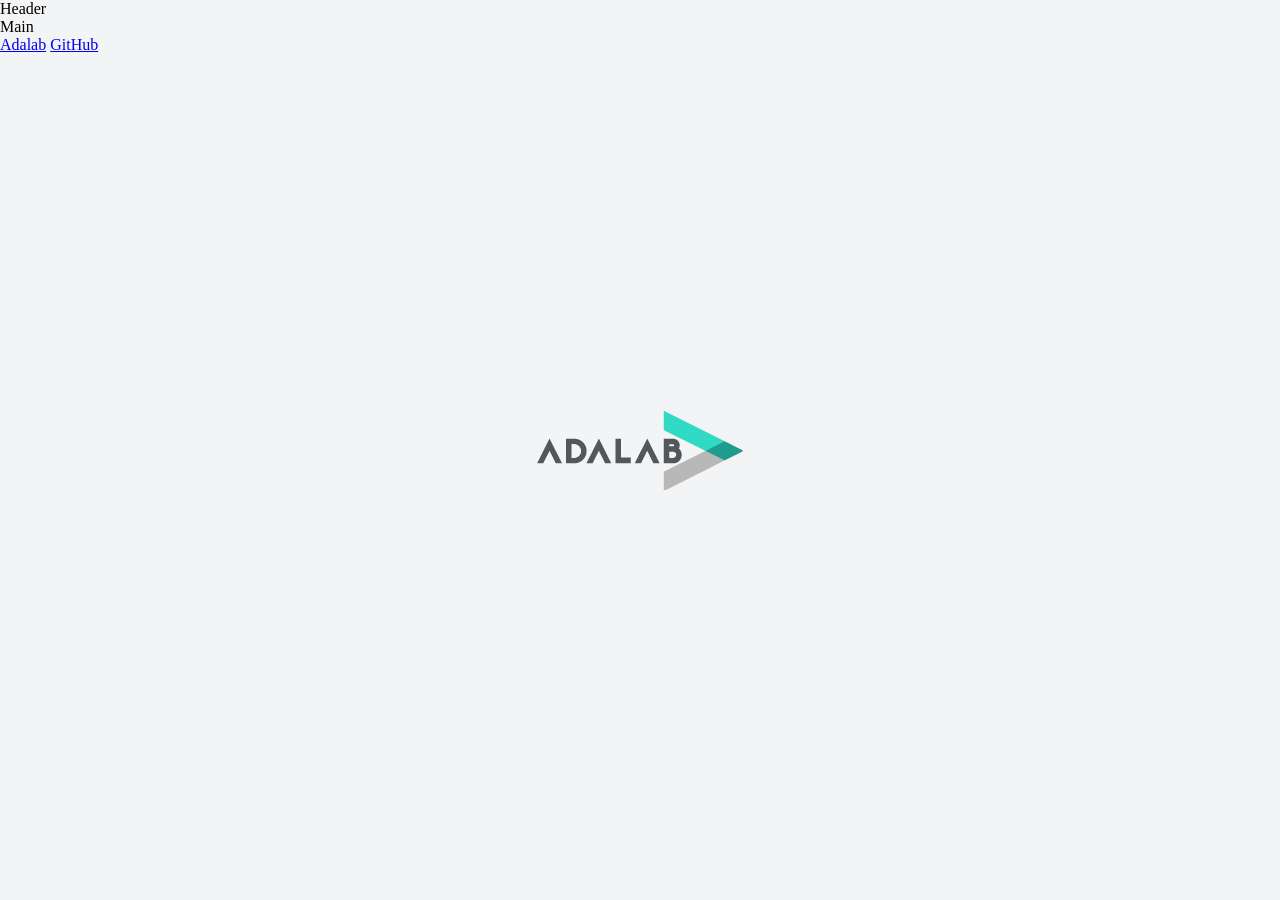
==== docs/index.html @ 52154eb7 "Add docs folder" ====
<!DOCTYPE html>
<html lang="es">
    
    <head>
        <meta charset="UTF-8" />
        <meta name="viewport" content="width=device-width, initial-scale=1" />
        <title>Adalab Web Starter Kit</title>
        <link rel="icon" href="./favicon.png" />
        <link rel="stylesheet" href="./assets/css/main.css" />
    </head>
    
    <body>
        <div class="page">
            <header class="page__header">Header</header>
            <main class="page__main">Main</main> <a class="link__adalab" href="https://adalab.es" target="_blank">Adalab</a>

            <a
            class="link__github" href="https://github.com" target="_blank">GitHub</a>
        </div>
    </body>

</html>
---- docs/assets/css/main.css ----
.link__adalab:hover {background-color: #099d8d;color: #fff;}.link__github:hover {background-color: #CCC;color: #000;}body {background: url("../images/logo-adalab-80px.png") center center no-repeat #f3f4f5;margin: 0;height: 100vh;}
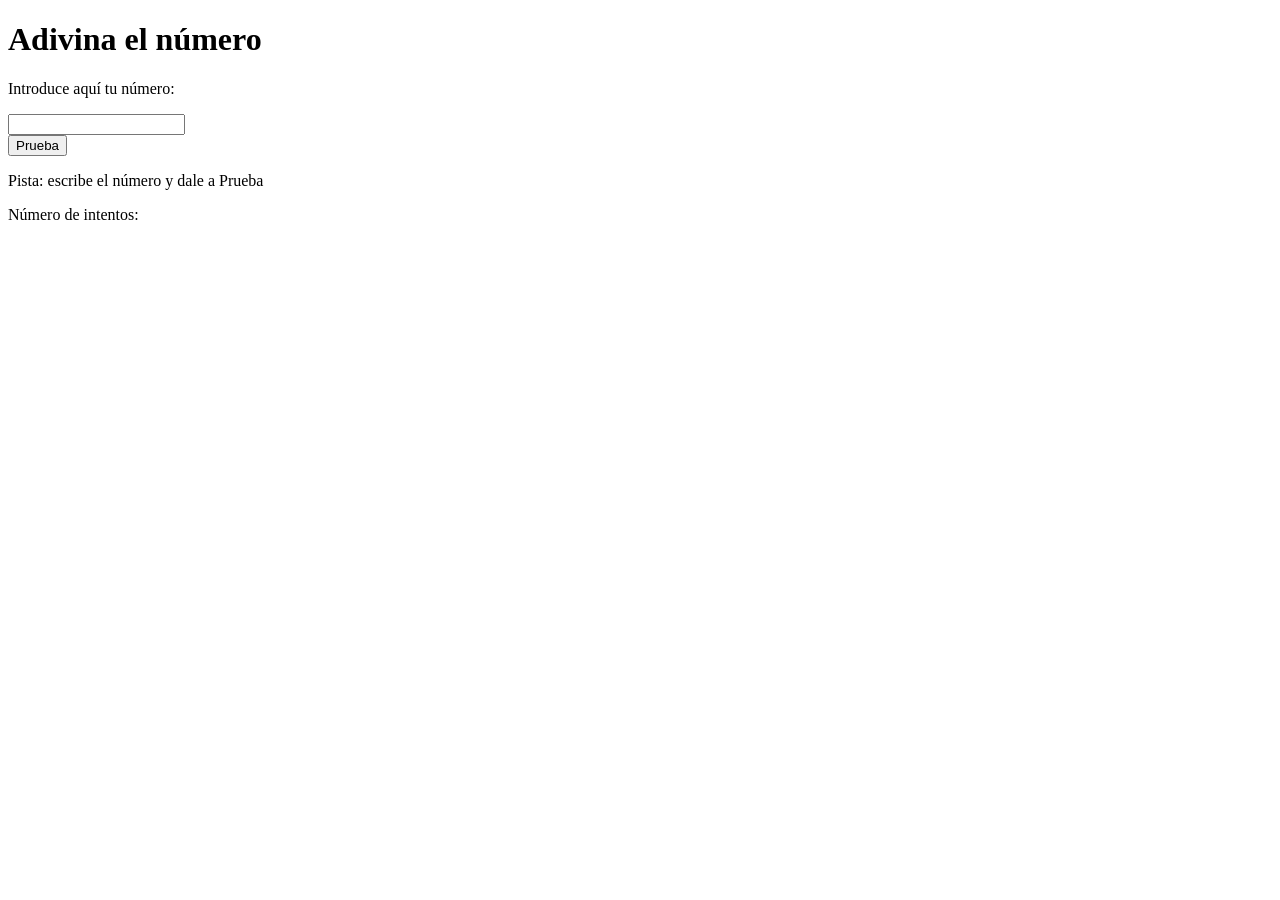
==== commit 35a364c3: "Add js again" ====
--- a/docs/index.html
+++ b/docs/index.html
@@ -10,13 +10,18 @@
     </head>
     
     <body>
-        <div class="page">
-            <header class="page__header">Header</header>
-            <main class="page__main">Main</main> <a class="link__adalab" href="https://adalab.es" target="_blank">Adalab</a>
+        <main>
+             <h1>Adivina el número</h1>
 
-            <a
-            class="link__github" href="https://github.com" target="_blank">GitHub</a>
-        </div>
+            <p>Introduce aquí tu número:</p>
+            <form action="" method="">
+                <input type="text" name="userAnswer" class="js-answer" />
+            </form>
+            <input type="button" value="Prueba" class="js-btn" />
+            <p class="js-clue">Pista: escribe el número y dale a Prueba</p>
+            <p class="js-tries">Número de intentos:</p>
+        </main>
+        <script type="text/javascript" src="./assets/js/main.js"></script>
     </body>
 
 </html>
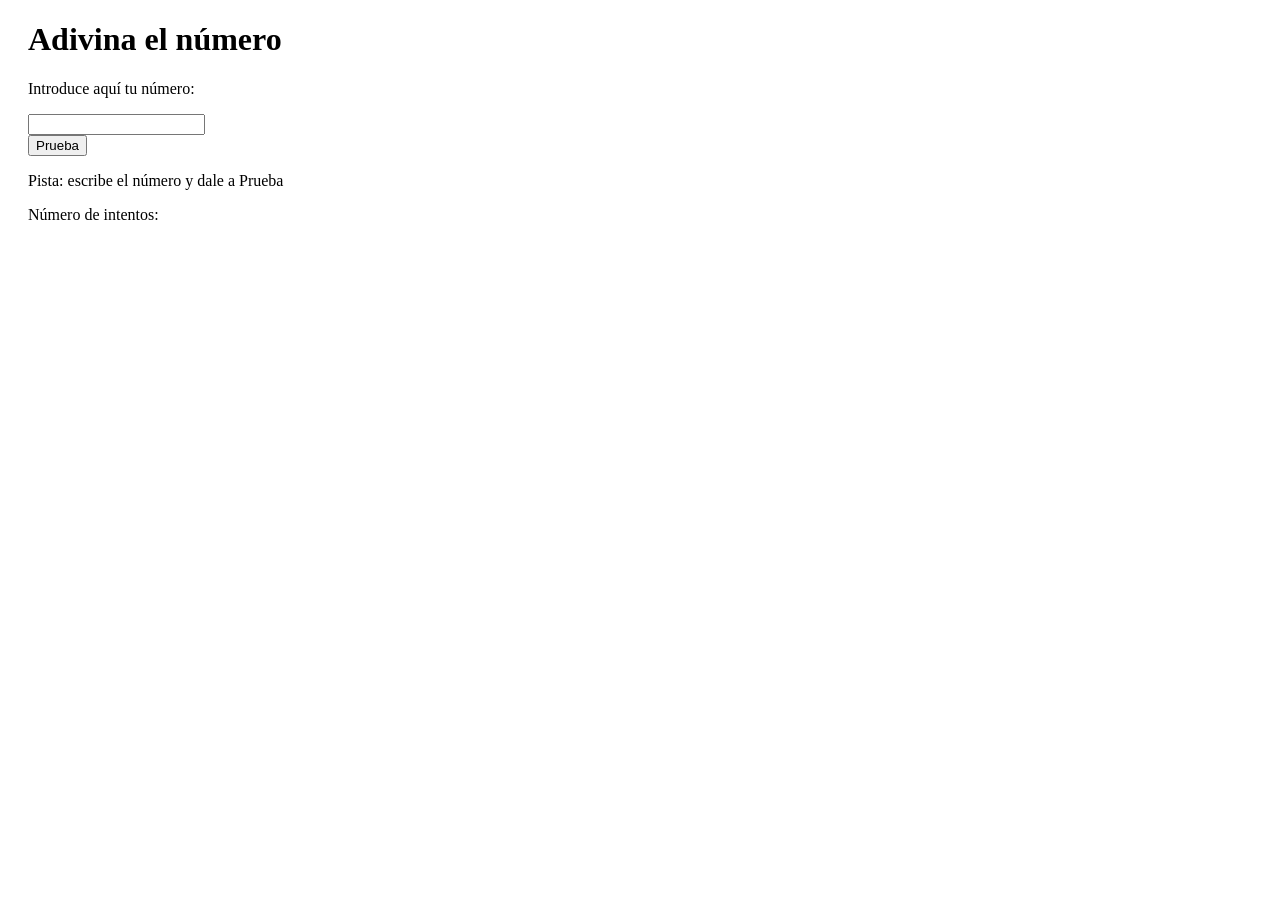
==== commit 40260513: "Update docs" ====
--- a/docs/index.html
+++ b/docs/index.html
@@ -10,7 +10,7 @@
     </head>
     
     <body>
-        <main>
+        <main class="main">
              <h1>Adivina el número</h1>
 
             <p>Introduce aquí tu número:</p>
--- a/docs/assets/css/main.css
+++ b/docs/assets/css/main.css
@@ -0,0 +1 @@
+.main {margin-left: 20px;}
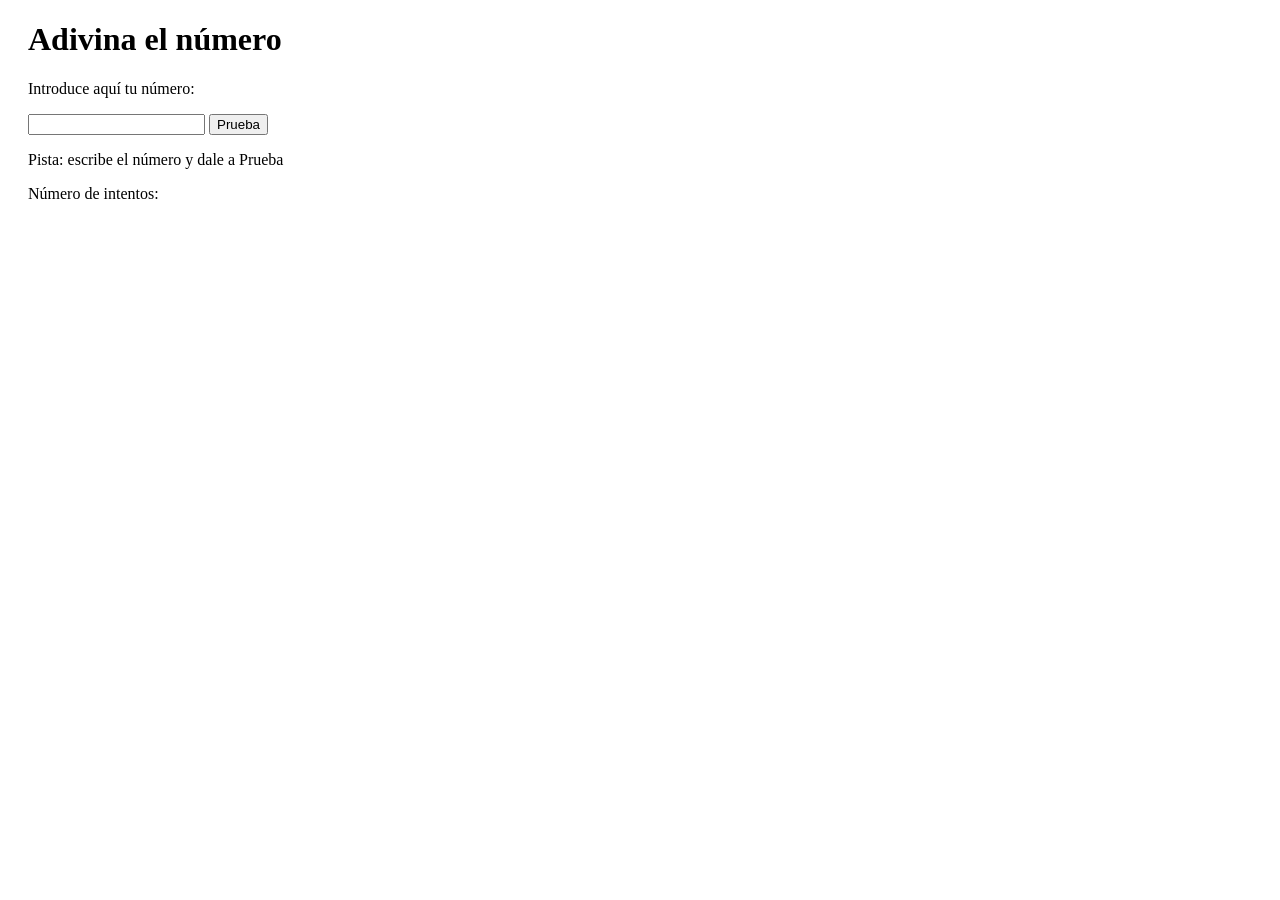
==== commit 8f07b7ad: "Update docs" ====
--- a/docs/index.html
+++ b/docs/index.html
@@ -4,7 +4,7 @@
     <head>
         <meta charset="UTF-8" />
         <meta name="viewport" content="width=device-width, initial-scale=1" />
-        <title>Adalab Web Starter Kit</title>
+        <title>Evaluación Intermedia</title>
         <link rel="icon" href="./favicon.png" />
         <link rel="stylesheet" href="./assets/css/main.css" />
     </head>
@@ -14,10 +14,8 @@
              <h1>Adivina el número</h1>
 
             <p>Introduce aquí tu número:</p>
-            <form action="" method="">
-                <input type="text" name="userAnswer" class="js-answer" />
-            </form>
-            <input type="button" value="Prueba" class="js-btn" />
+            <input type="number" />
+            <button>Prueba</button>
             <p class="js-clue">Pista: escribe el número y dale a Prueba</p>
             <p class="js-tries">Número de intentos:</p>
         </main>
